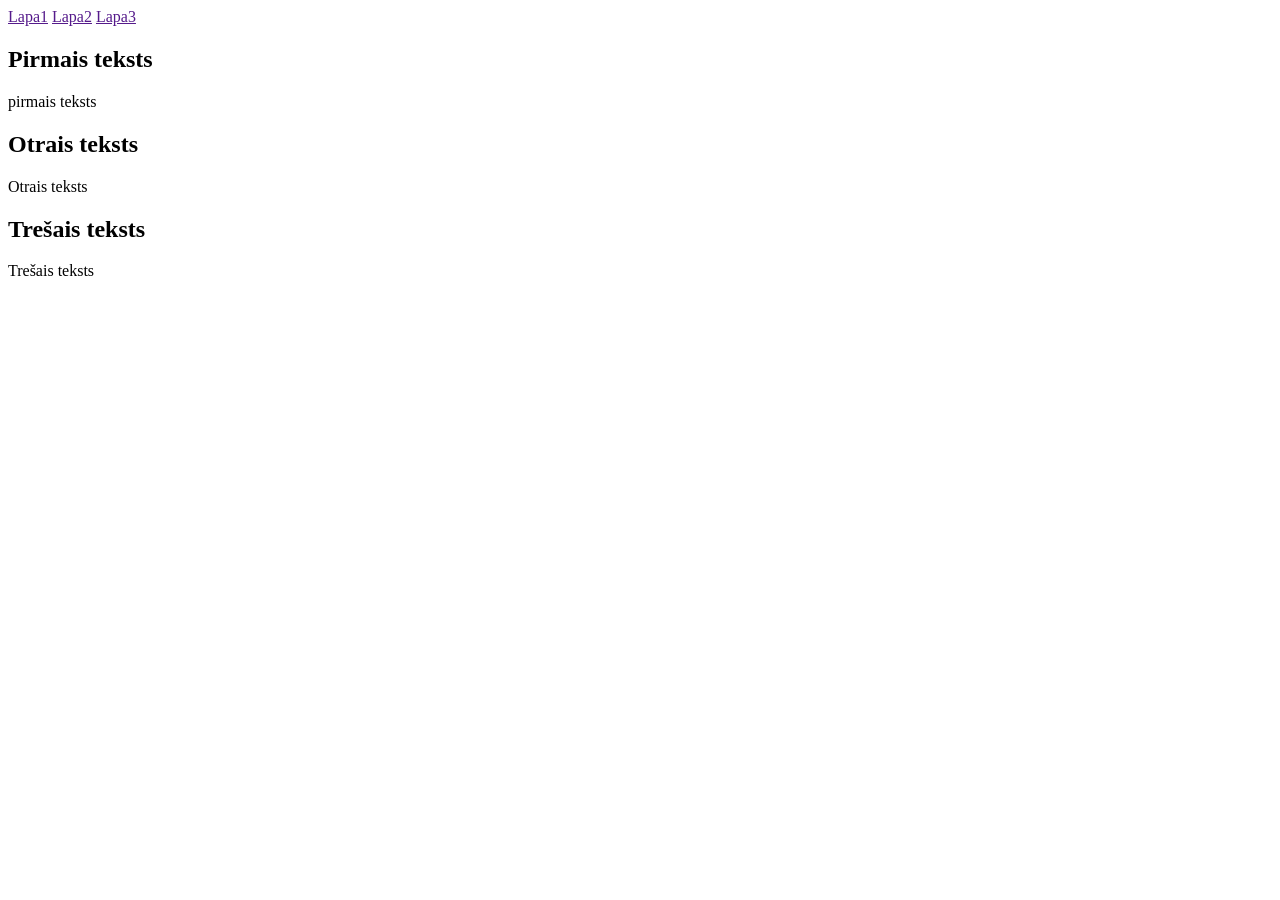
==== adaptivais.html @ 2721b1ac "adaptivais" ====
<!DOCTYPE html>
<html lang="en">
<head>
    <meta charset="UTF-8">
    <meta name="viewport" content="width=device-width, initial-scale=1.0">
    <title>Adaptīvais dizains</title>
</head>
<body>  
        <nav>
            <a href="">Lapa1</a>
            <a href="">Lapa2</a>
            <a href="">Lapa3</a>
        </nav>

        <section>
            <div>
                <h2>Pirmais teksts</h2>
                <p>pirmais teksts</p>
            </div>
            <div>
                <h2>Otrais teksts</h2>
                <p>Otrais teksts</p>
            </div>
            <div>
                <h2>Trešais teksts</h2>
                <p>Trešais teksts</p>
            </div>
        </section>
</body>
</html>
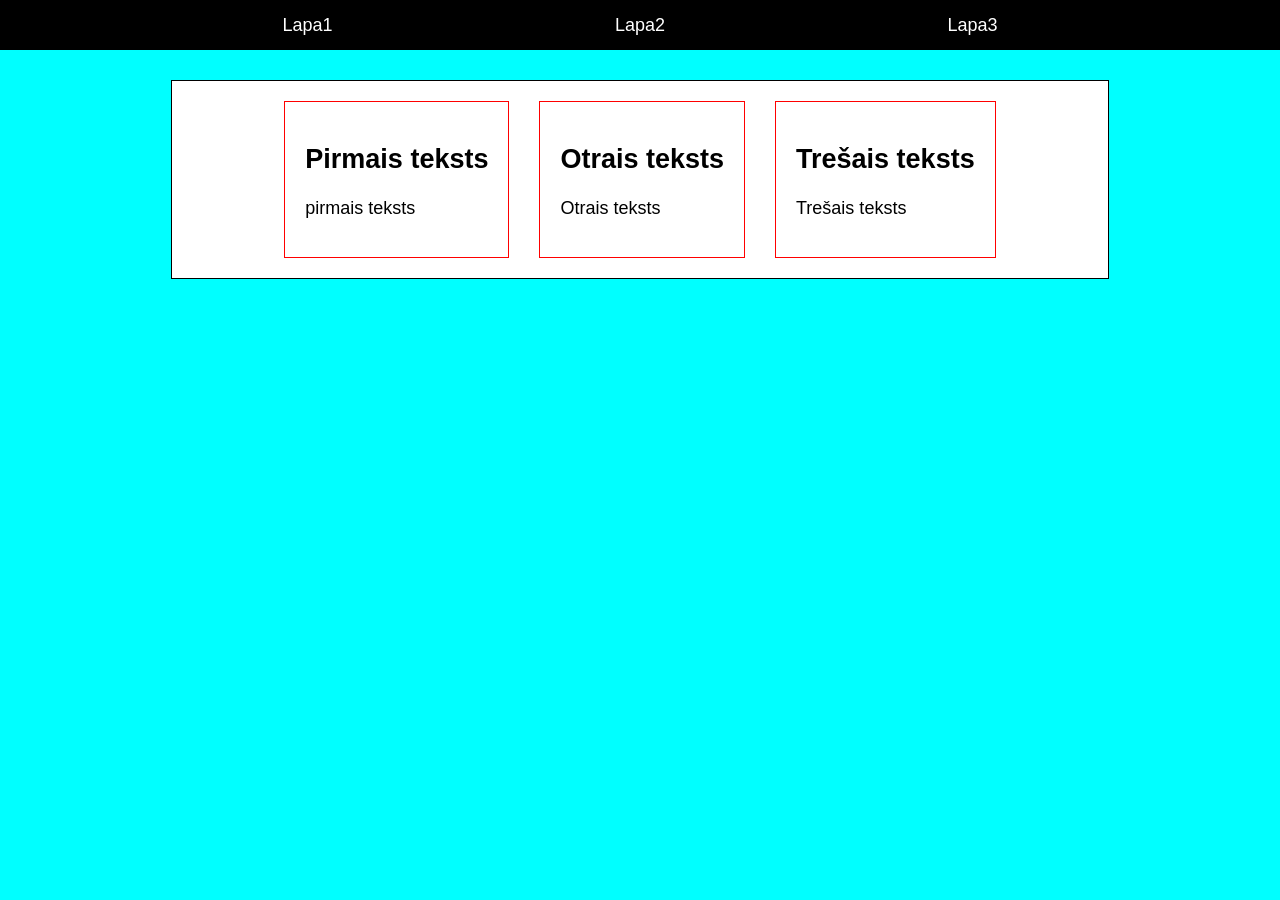
==== commit 109c9e7b: "animacijas" ====
--- a/adaptivais.html
+++ b/adaptivais.html
@@ -4,6 +4,53 @@
     <meta charset="UTF-8">
     <meta name="viewport" content="width=device-width, initial-scale=1.0">
     <title>Adaptīvais dizains</title>
+
+
+    <style>
+        /* Noklusētais stils, kas strādā vienmēr */
+
+        body{
+            margin: 0;
+            font-family: sans-serif;
+            background-color: aqua;
+            font-size: 18px;
+        }
+        nav{
+            height: 50px;
+            background-color: black;
+            display: flex;
+            justify-content: space-evenly;
+            align-items: center;
+
+            a{
+                text-decoration: none;
+                color:white;
+
+            }
+            a:hover{
+                color:red;
+            }
+        }
+        section{
+            width: 70%;
+            margin: 30px auto;
+            padding: 20px;
+            border: 1px solid black;
+            background-color: white;
+            display: flex;
+            justify-content: center;
+            gap:30px;
+            div{
+               padding: 20px;
+               border: 1px solid red;     
+            }
+
+            /* align-items: center; */
+
+        }
+
+
+    </style>
 </head>
 <body>  
         <nav>
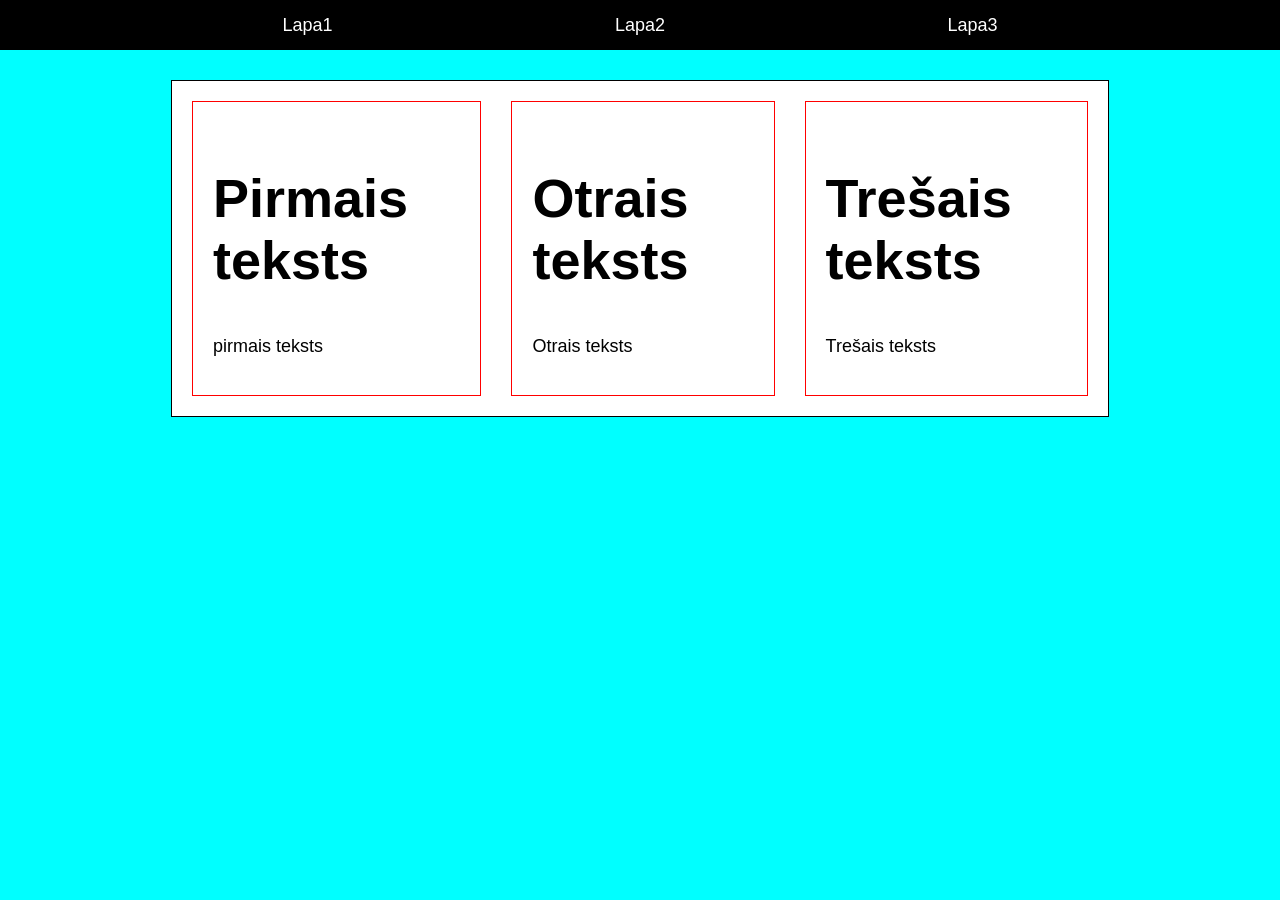
==== commit 8b955c4e: "mobile css" ====
--- a/adaptivais.html
+++ b/adaptivais.html
@@ -25,10 +25,17 @@
             a{
                 text-decoration: none;
                 color:white;
+                transition: all 0.1s cubic-bezier(0,.05,.77,1.65)
 
             }
             a:hover{
+                font-size: 1.2em;
                 color:red;
+                transform: rotate(10deg);
+                transition: 
+                    color 1s linear, 
+                    font-size 2s linear,
+                    all 0.3s cubic-bezier(0,.05,.77,1.65)
             }
         }
         section{
@@ -42,13 +49,85 @@
             gap:30px;
             div{
                padding: 20px;
-               border: 1px solid red;     
+               border: 1px solid red; 
+               
+               h2{
+                font-size: 3em;
+               }
+               p{
+                 font-size: 1em;
+               }
             }
 
             /* align-items: center; */
 
         }
 
+        /* Stils Planšetdatoriem */
+
+        @media screen and (min-width: 768px) and (max-width: 1023px)
+        {
+            body{
+                font-size: 14px;
+                background-color: rgb(212, 255, 0);
+            }
+
+
+        }
+
+        @media screen and (max-width: 767px)
+        {
+
+            body{
+                font-size: 12px;
+                background-color: rgb(0, 157, 255);    
+            }
+
+            nav{
+                flex-direction: column;
+                justify-content: center;
+                align-items: end;
+                gap:30px;
+                padding: 20px 30px;
+                height: auto;
+            }
+
+            section{
+                  flex-direction: column;
+                  width: 90%;
+            }
+
+
+
+        }
+
+
+
+
+
+
+
+
+
+
+
+
+        section div:hover{-webkit-animation:jello-horizontal .9s ease-in both;animation:jello-horizontal .9s ease-in both;
+        cursor: pointer;    
+        }
+
+
+        /* Animācijas */
+
+
+        /* ----------------------------------------------
+ * Generated by Animista on 2026-1-19 18:52:15
+ * Licensed under FreeBSD License.
+ * See http://animista.net/license for more info. 
+ * w: http://animista.net, t: @cssanimista
+ * ---------------------------------------------- */
+
+@-webkit-keyframes jello-horizontal{0%{-webkit-transform:scale3d(1,1,1);transform:scale3d(1,1,1)}30%{-webkit-transform:scale3d(1.25,.75,1);transform:scale3d(1.25,.75,1)}40%{-webkit-transform:scale3d(.75,1.25,1);transform:scale3d(.75,1.25,1)}50%{-webkit-transform:scale3d(1.15,.85,1);transform:scale3d(1.15,.85,1)}65%{-webkit-transform:scale3d(.95,1.05,1);transform:scale3d(.95,1.05,1)}75%{-webkit-transform:scale3d(1.05,.95,1);transform:scale3d(1.05,.95,1)}100%{-webkit-transform:scale3d(1,1,1);transform:scale3d(1,1,1)}}@keyframes jello-horizontal{0%{-webkit-transform:scale3d(1,1,1);transform:scale3d(1,1,1)}30%{-webkit-transform:scale3d(1.25,.75,1);transform:scale3d(1.25,.75,1)}40%{-webkit-transform:scale3d(.75,1.25,1);transform:scale3d(.75,1.25,1)}50%{-webkit-transform:scale3d(1.15,.85,1);transform:scale3d(1.15,.85,1)}65%{-webkit-transform:scale3d(.95,1.05,1);transform:scale3d(.95,1.05,1)}75%{-webkit-transform:scale3d(1.05,.95,1);transform:scale3d(1.05,.95,1)}100%{-webkit-transform:scale3d(1,1,1);transform:scale3d(1,1,1)}}
 
     </style>
 </head>
